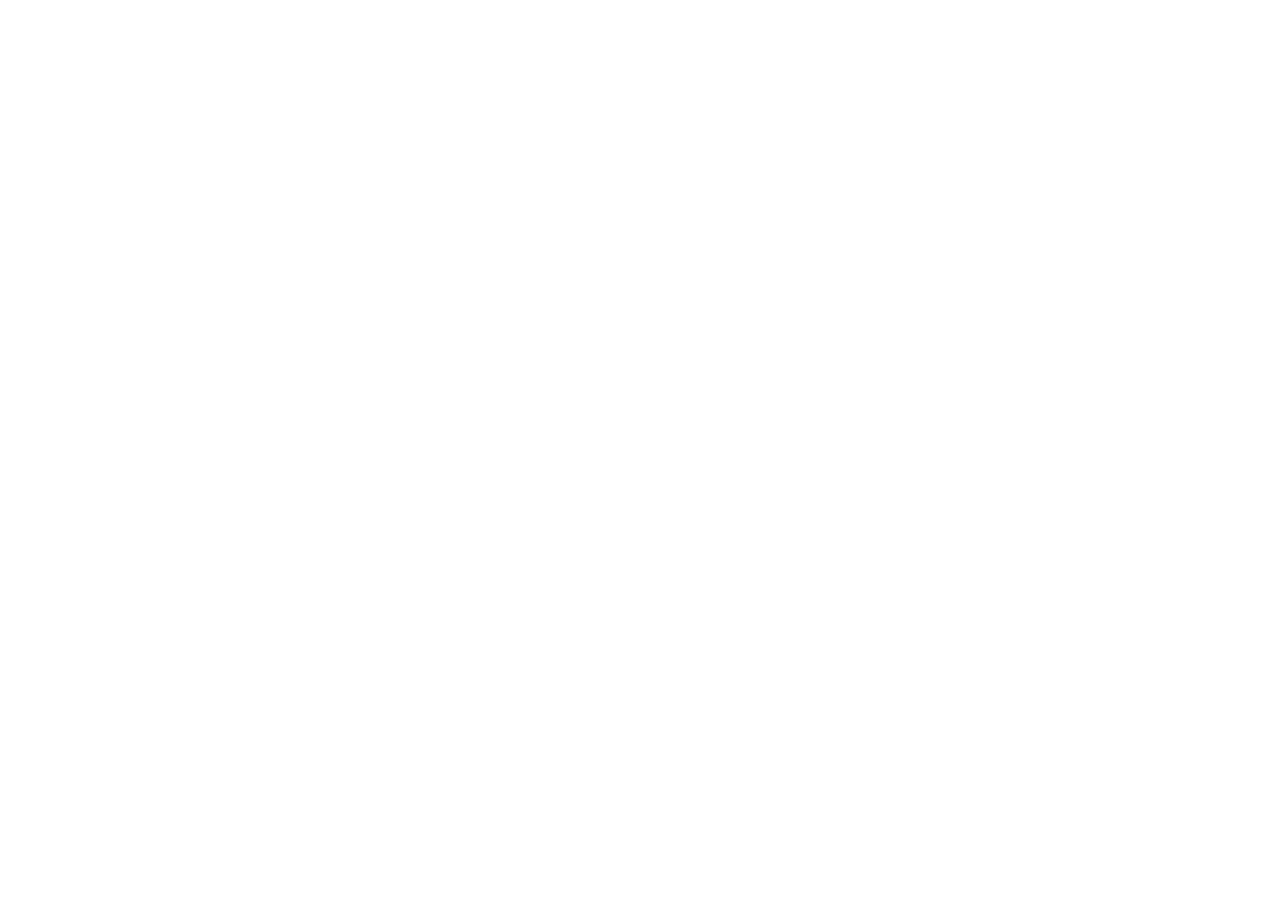
==== src/gwtuploadsample/public/ChismesUploadSample.html @ a0439e43 "Initial import" ====
<html>
	<head>
		<title>Sample for GWTCUpload</title>
		<style type="text/css">@import url(GWTC.css);</style>
       	<style type="text/css">@import url(Upload.css);</style>
        <style type="text/css">@import url(UploadSample.css);</style>
		<script language='javascript' src='gwtuploadsample.ChismesUploadSample.nocache.js'></script>
	</head>
</html>
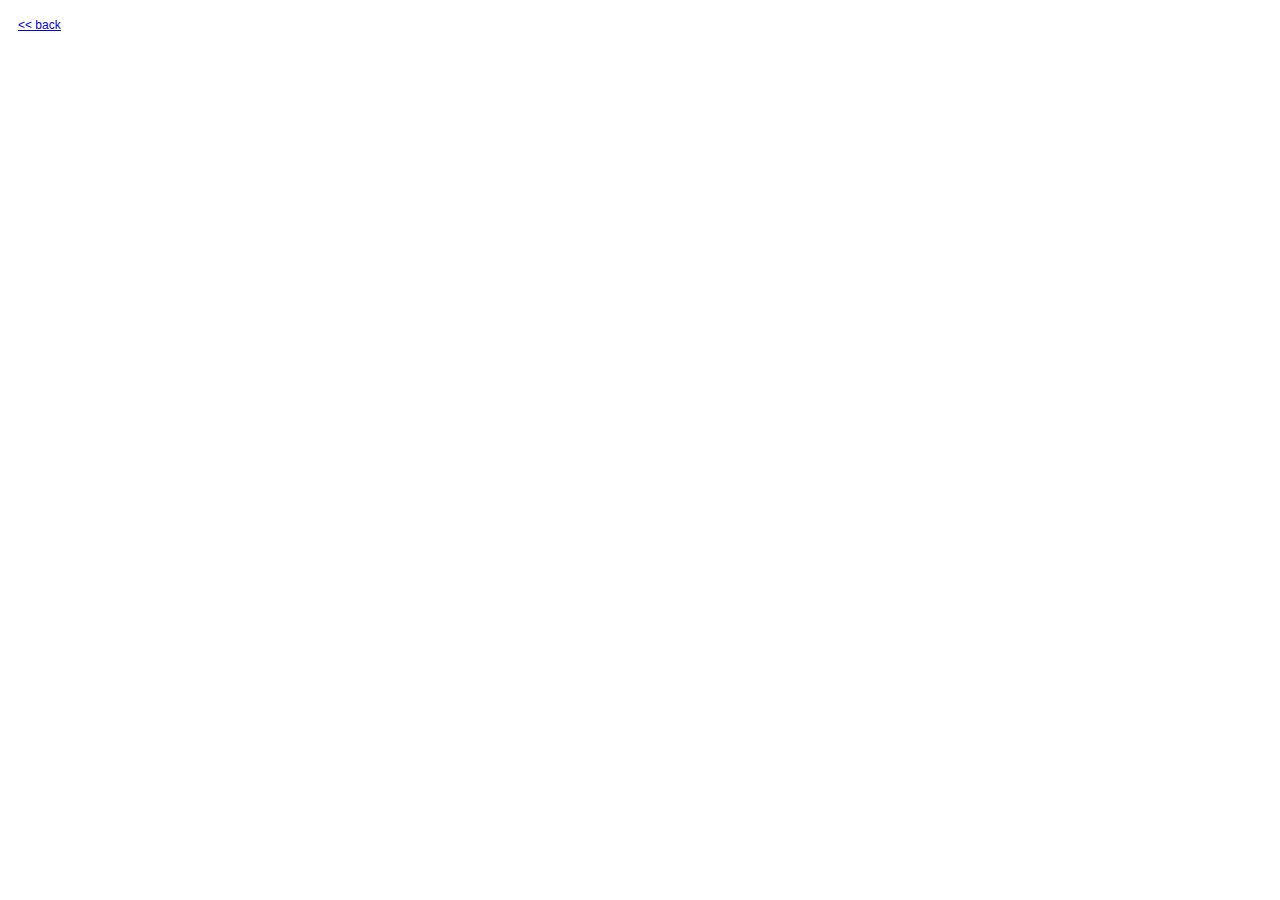
==== commit de0923b7: "Many changes related to app engine. Upload Servlet detects when running in appengine and appropriate" ====
--- a/src/gwtuploadsample/public/ChismesUploadSample.html
+++ b/src/gwtuploadsample/public/ChismesUploadSample.html
@@ -1,9 +1,26 @@
 <html>
 	<head>
-		<title>Sample for GWTCUpload</title>
+		<title>GWTUpload+GWTChismes example</title>
+		<meta name="Author" content="Manuel Carrasco Moñino">
 		<style type="text/css">@import url(GWTC.css);</style>
        	<style type="text/css">@import url(Upload.css);</style>
         <style type="text/css">@import url(UploadSample.css);</style>
 		<script language='javascript' src='gwtuploadsample.ChismesUploadSample.nocache.js'></script>
 	</head>
+    <body>
+		<div id="back" class="backPanel">
+		  <a href="../">&lt;&lt; back </a>
+		</div>
+        <!-- 
+             Google Analytics code for the gwtupload project's web site.
+             Remove it if you deploy this sample in your site 
+        -->
+		<script type="text/javascript">
+		  document.write(unescape("%3Cscript src='http://www.google-analytics.com/ga.js' type='text/javascript'%3E%3C/script%3E"));
+		</script>
+		<script type="text/javascript">
+		  try {var pageTracker = _gat._getTracker("UA-645641-9");pageTracker._trackPageview();} catch(err) {}
+		</script>
+		
+    </body>
 </html>
